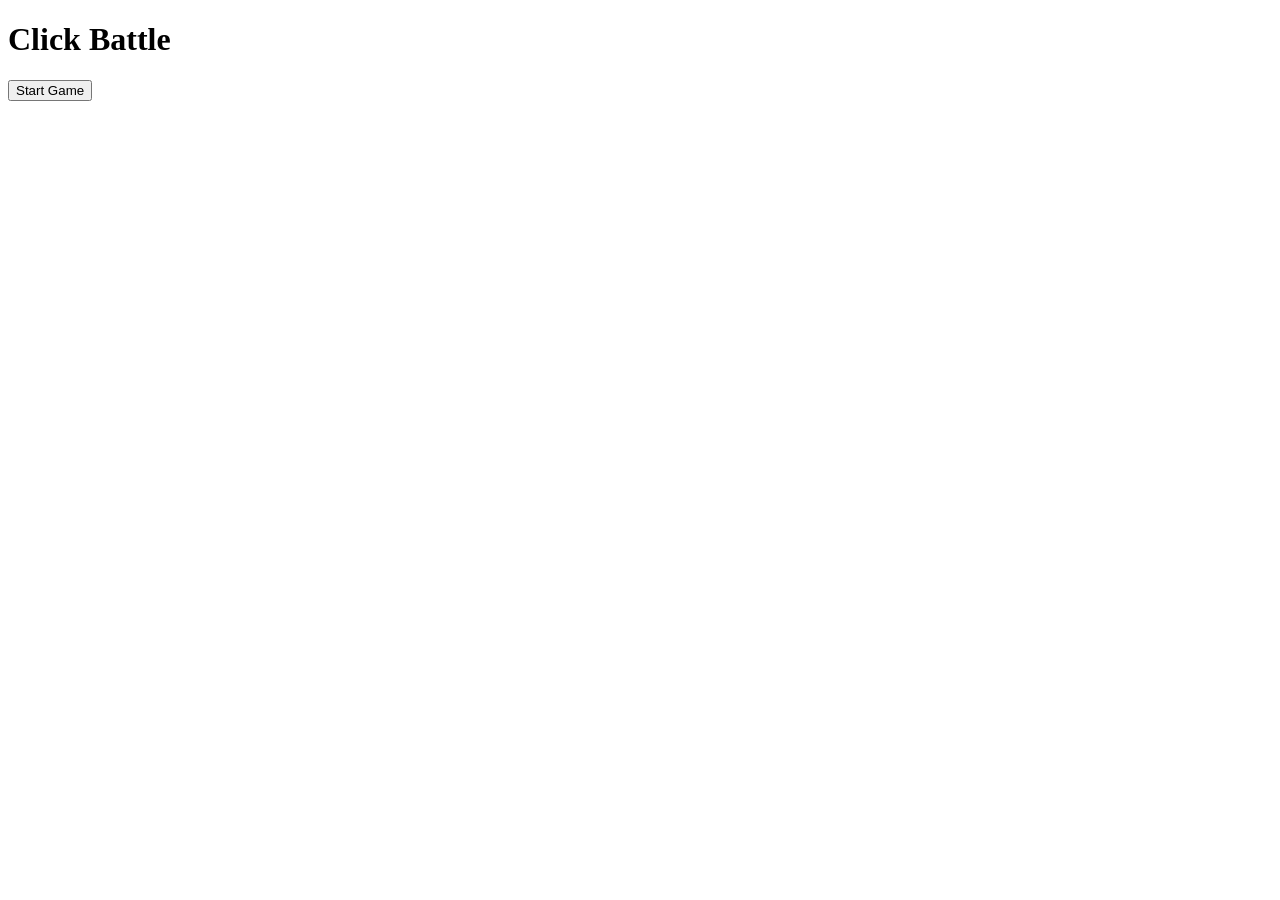
==== index.html @ bad564e0 "Update index.html" ====
<!doctype html>
<html lang="en">
<head>
    <meta charset="UTF-8">
    <meta name="viewport" content="width=device-width, initial-scale=1, maximum-scale=1, user-scalable=no"/>
    <title>Click Battle</title>
    <link rel="stylesheet" href="css/bootstrap.min.css"/>
    <link rel="stylesheet" href="css/style.css"/>
    <link rel="shortcut icon" href="pic/icon.ico">
</head>
<body ondragstart="return false" onselectstart="return false">
<div class="container">

    <div class="jumbotron">
        <div class="row">
            <div class="col-xs-12 center-block" id="logo">
                <h1>Click Battle</h1>
            </div>
        </div>
       
        <div class="row">
            <h3>
                <div class="col-xs-12 center-block" id="level"></div>
            </h3>
        </div>
        <div class="row" id="timer" style="display: none;">
            <h4>
                <input type="text" class="col-xs-5 col-centered" id="time" style="display:block; margin: 0 auto"/>
            </h4>
        </div>
        <div class="row" id="prog" style="display: none">
            <div class="col-xs-12">
                <div class="progress">
                    <div class="progress-bar progress-bar-striped active"
                         id="blue" role="progressbar" aria-valuenow="100"
                         aria-valuemin="0" aria-valuemax="100" style="width: 0%">
                    </div>
                    <div class="progress-bar progress-bar-striped progress-bar-success active"
                         id="green" role="progressbar" aria-valuenow="100"
                         aria-valuemin="0" aria-valuemax="100" style="width: 0%">
                    </div>
                    <div class="progress-bar progress-bar-striped progress-bar-warning active"
                         id="yellow" role="progressbar" aria-valuenow="100"
                         aria-valuemin="0" aria-valuemax="100" style="width: 0%">
                    </div>
                    <div class="progress-bar progress-bar-striped progress-bar-danger active"
                         id="red" role="progressbar" aria-valuenow="100"
                         aria-valuemin="0" aria-valuemax="100" style="width: 0%">
                    </div>
                </div>
            </div>
        </div>
        <div class="row" id="game" style="display: none">
            <div class="col-xs-12">
                <button id="p1" type="button" class="btn btn-success btn-lg center-block">Click !!!</button>
            </div>
        </div>
        <div class="alert alert-success" id="success" style="display:none; text-align: center">
            Congratulation !
        </div>
        <div class="alert alert-danger" id="gameover" style="display:none; text-align: center">
            Game Over ! <span id="best" style="font-weight: bold"></span>

        </div>

        <div class="row">
            <div class="col-xs-12">
                <button id="newGame" type="button" class="btn btn-success center-block" style="display:none;">New Game
                </button>
            </div>
        </div>


        <div class="row">
            <div class="col-xs-12">
                <button id="nextlevel" type="button" class="btn btn-success center-block" style="display:none;">Next
                    Level
                </button>
            </div>
        </div>

        <div class="row">
            <div class="col-xs-12">
                <button id="startgame" type="button" class="btn btn-success center-block">Start Game</button>
            </div>
        </div>


    </div>
</div>
<script type="text/javascript" src="js/jquery-1.11.1.min.js"></script>
<script type="text/javascript" src="js/click_battle.js"></script>
</body>
</html>
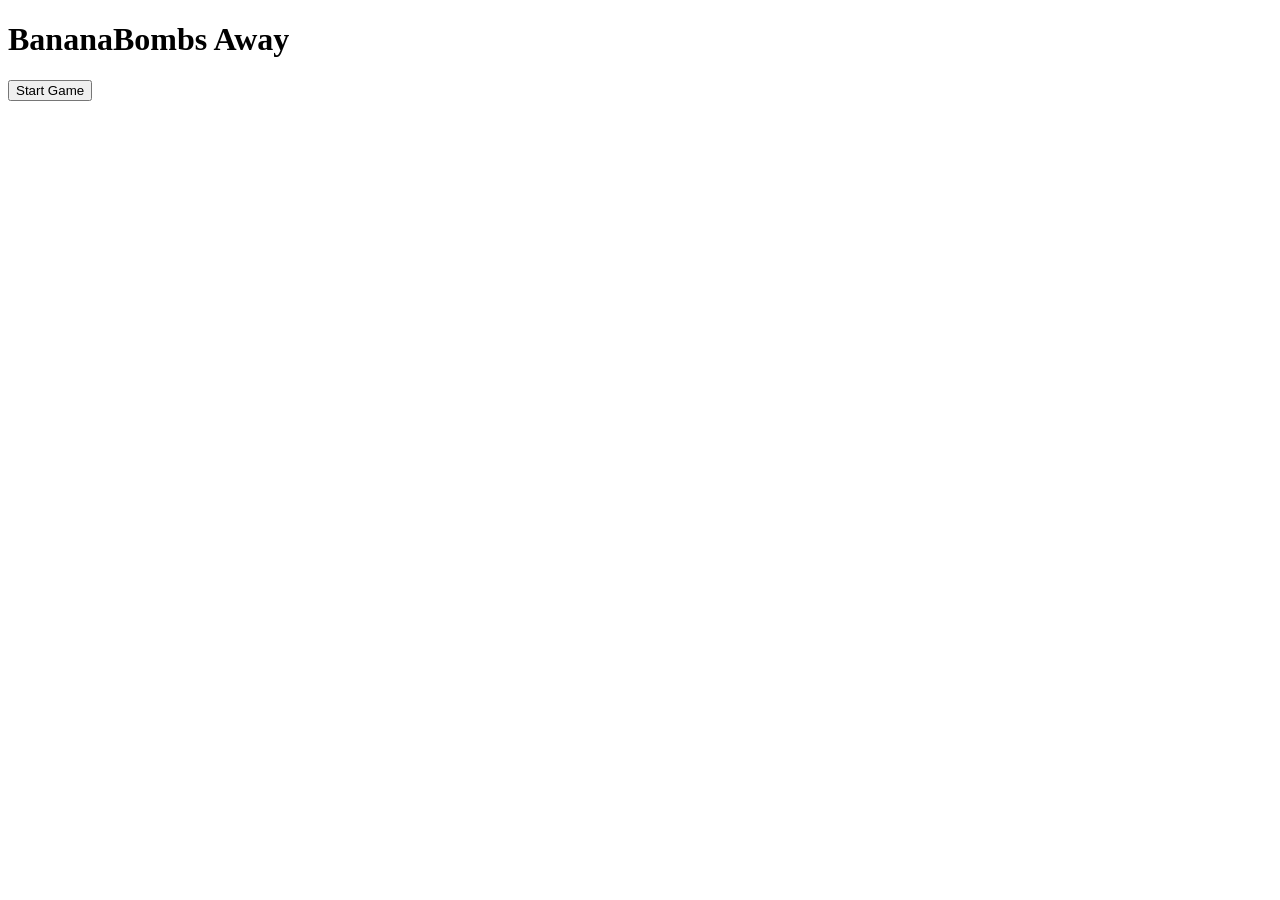
==== commit 1022174c: "Update index.html" ====
--- a/index.html
+++ b/index.html
@@ -10,11 +10,10 @@
 </head>
 <body ondragstart="return false" onselectstart="return false">
 <div class="container">
-
     <div class="jumbotron">
         <div class="row">
             <div class="col-xs-12 center-block" id="logo">
-                <h1>Click Battle</h1>
+                <h1>BananaBombs Away </h1>
             </div>
         </div>
        
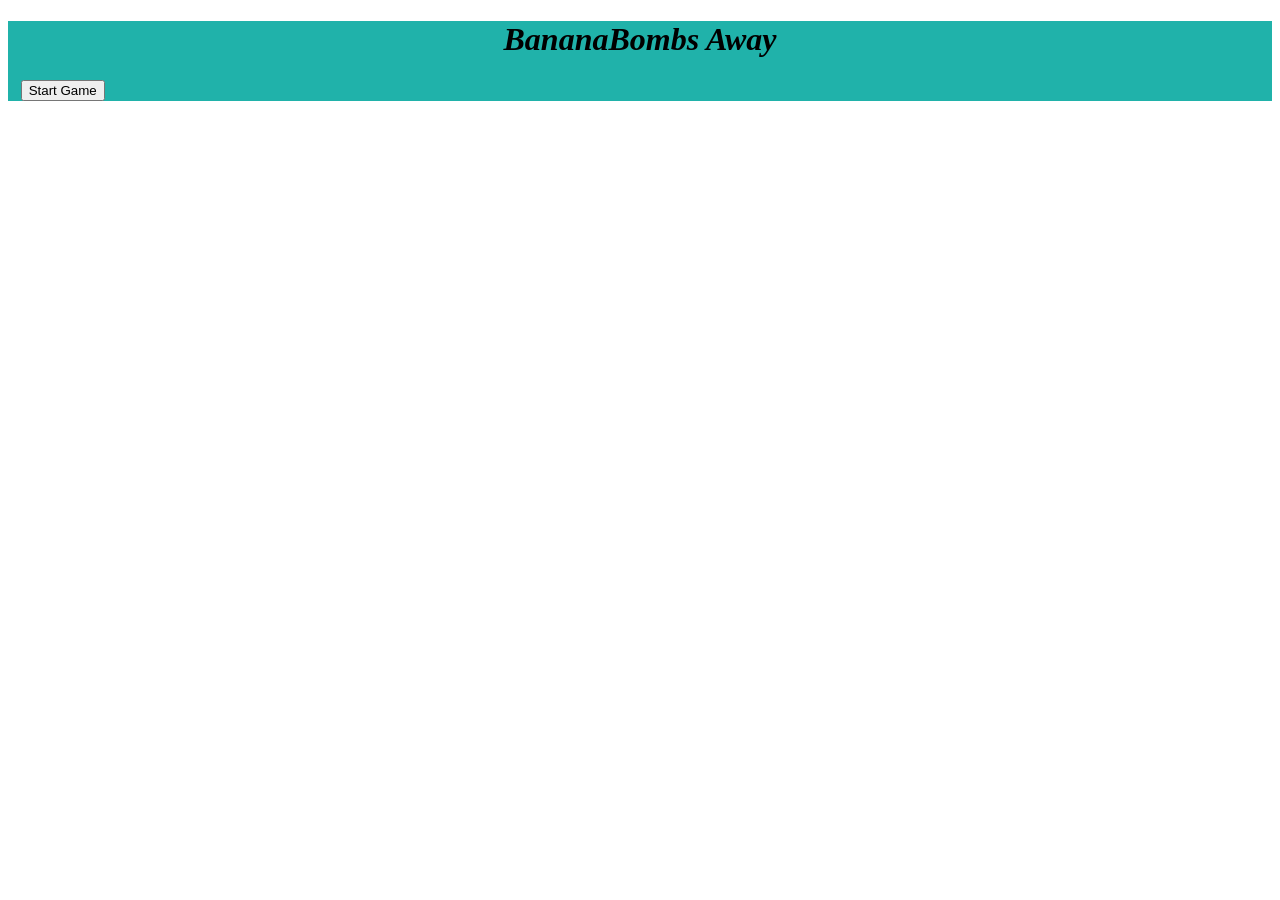
==== commit e84aae40: "Update index.html" ====
--- a/index.html
+++ b/index.html
@@ -3,7 +3,7 @@
 <head>
     <meta charset="UTF-8">
     <meta name="viewport" content="width=device-width, initial-scale=1, maximum-scale=1, user-scalable=no"/>
-    <title>Click Battle</title>
+    <title>BananaBombs by MadBananaUnion </title>
     <link rel="stylesheet" href="css/bootstrap.min.css"/>
     <link rel="stylesheet" href="css/style.css"/>
     <link rel="shortcut icon" href="pic/icon.ico">
@@ -58,13 +58,13 @@
             Congratulation !
         </div>
         <div class="alert alert-danger" id="gameover" style="display:none; text-align: center">
-            Game Over ! <span id="best" style="font-weight: bold"></span>
+            Bombers Win !~! <span id="best" style="font-weight: bold"></span>
 
         </div>
 
         <div class="row">
             <div class="col-xs-12">
-                <button id="newGame" type="button" class="btn btn-success center-block" style="display:none;">New Game
+                <button id="newGame" type="button" class="btn btn-success center-block" style="display:none;">Setup Next Round
                 </button>
             </div>
         </div>
--- a/css/style.css
+++ b/css/style.css
@@ -0,0 +1,71 @@
+.jumbotron {
+    margin-top: 15px;
+}
+
+.container {
+    background-color: lightseagreen;
+}
+
+h1, h2 {
+    text-align: center;
+    font-style: italic;
+}
+
+h3, h4 {
+    text-align: center;
+    font-style: italic;
+    color: red;
+}
+
+.button {
+    margin: 0 auto;
+    background-image: url('button-bg.jpg'); /* Replace with the path to your button background image */
+}
+
+input, label {
+    text-align: center;
+    display: block;
+    margin: 0 auto;
+}
+
+.row {
+    margin: 1%;
+}
+
+#level {
+    text-align: center;
+}
+
+#time {
+    text-align: center;
+}
+
+#timer {
+    padding: 5px;
+}
+
+.col-centered {
+    margin: 0 auto;
+    float: none;
+}
+
+/* Placeholder images for body backgrounds */
+.standard-body {
+    background-image: url('standard-body-bg.jpg'); /* Replace with the path to your standard body background image */
+}
+
+.dark-body {
+    background-image: url('dark-body-bg.jpg'); /* Replace with the path to your dark body background image */
+}
+
+.light-body {
+    background-image: url('light-body-bg.jpg'); /* Replace with the path to your light body background image */
+}
+
+.accentuated-body {
+    background-image: url('accentuated-body-bg.jpg'); /* Replace with the path to your accentuated body background image */
+}
+
+.subtle-body {
+    background-image: url('subtle-body-bg.jpg'); /* Replace with the path to your subtle body background image */
+}
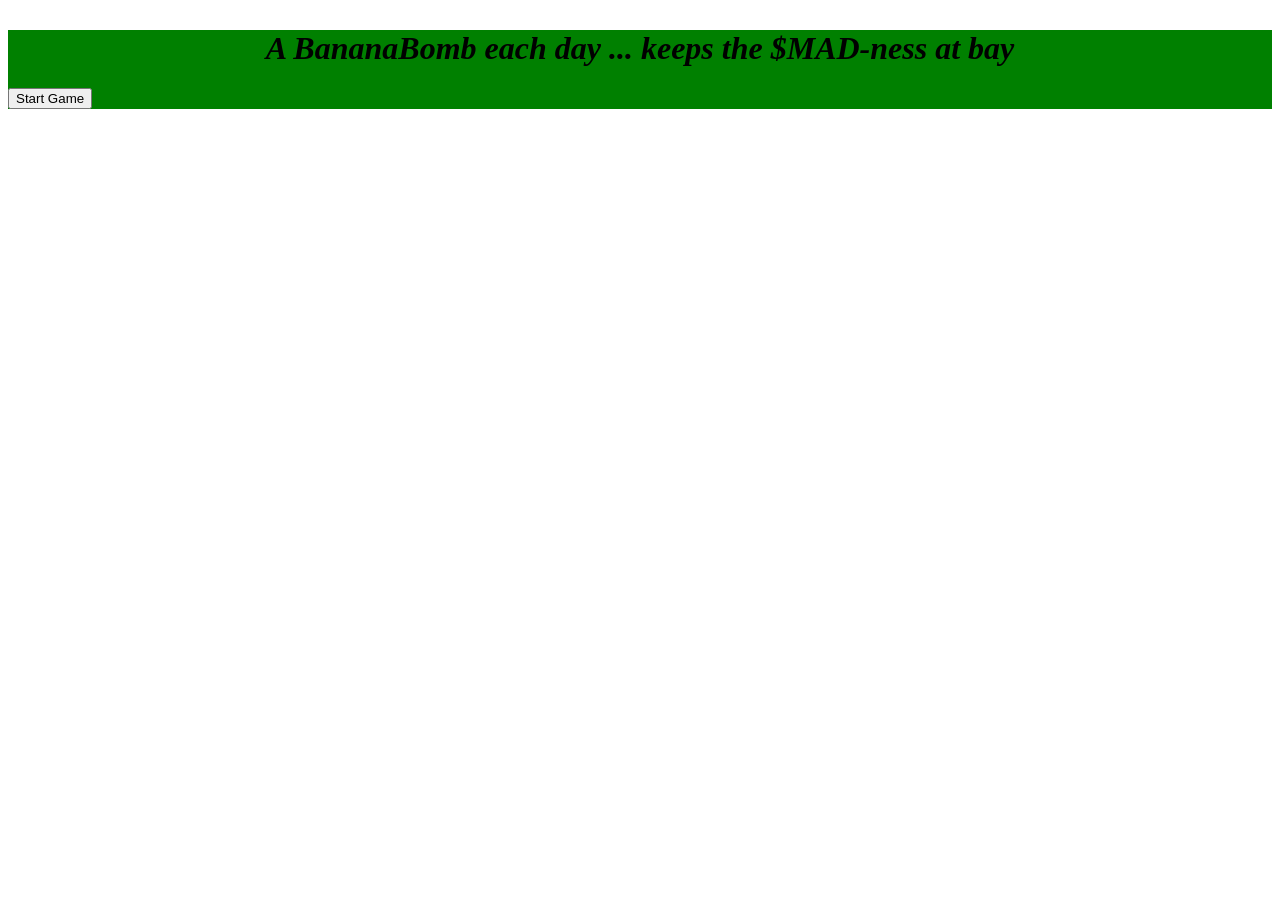
==== commit a1a2b002: "Update index.html" ====
--- a/index.html
+++ b/index.html
@@ -13,7 +13,7 @@
     <div class="jumbotron">
         <div class="row">
             <div class="col-xs-12 center-block" id="logo">
-                <h1>BananaBombs Away </h1>
+                <h1> A BananaBomb each day ... keeps the $MAD-ness at bay </h1>
             </div>
         </div>
        
--- a/css/style.css
+++ b/css/style.css
@@ -1,9 +1,9 @@
 .jumbotron {
-    margin-top: 15px;
+    margin-top: 30px;
 }
 
 .container {
-    background-color: lightseagreen;
+    background-color: green;
 }
 
 h1, h2 {
@@ -19,8 +19,7 @@
 
 .button {
     margin: 0 auto;
-    background-image: url('button-bg.jpg'); /* Replace with the path to your button background image */
-}
+    background-image: url('/pic/bomb.gif'); 
 
 input, label {
     text-align: center;
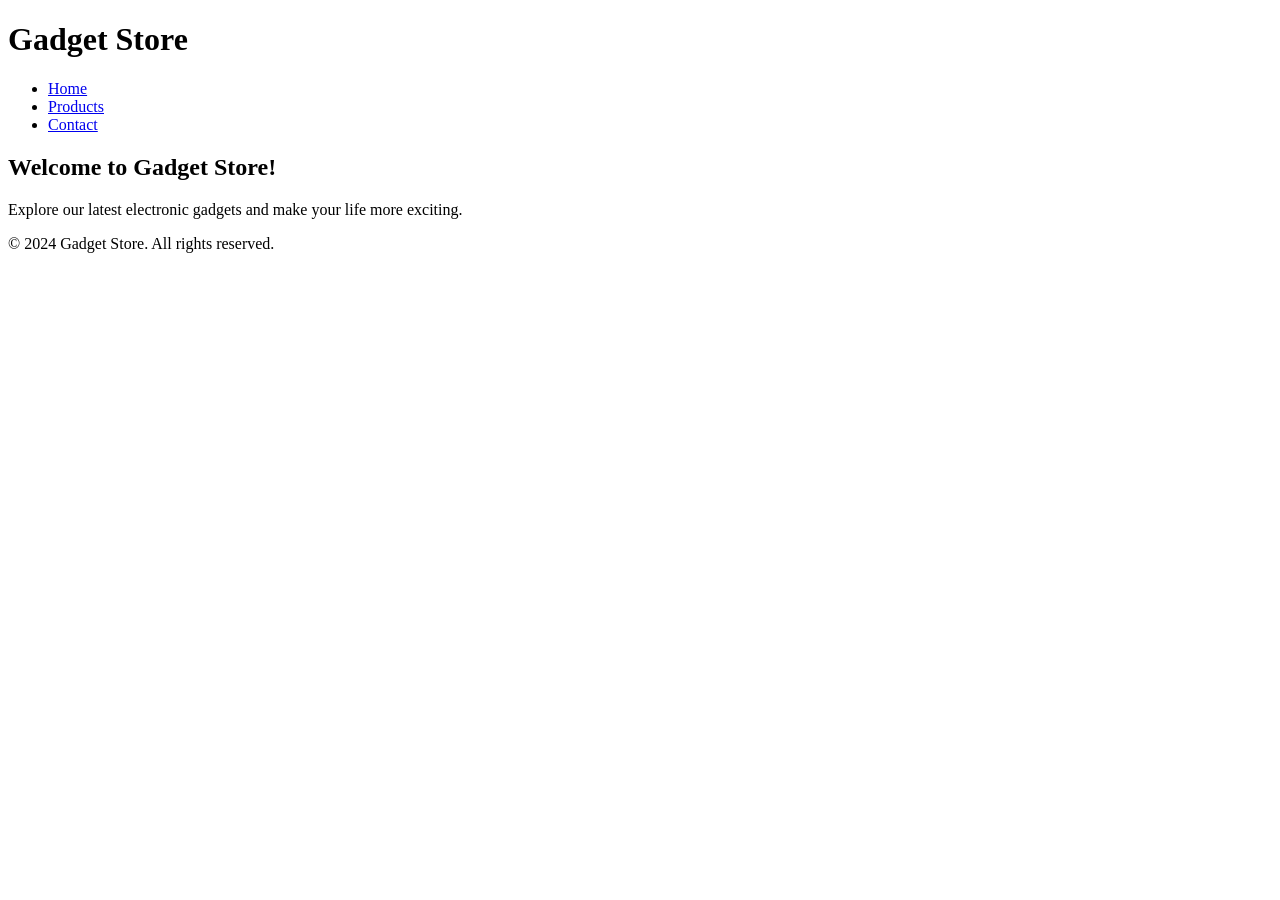
==== commit faebbd1e: "Create index.html" ====
--- a/index.html
+++ b/index.html
@@ -1,93 +1,30 @@
-<!doctype html>
+<!DOCTYPE html>
 <html lang="en">
 <head>
     <meta charset="UTF-8">
-    <meta name="viewport" content="width=device-width, initial-scale=1, maximum-scale=1, user-scalable=no"/>
-    <title>BananaBombs by MadBananaUnion </title>
-    <link rel="stylesheet" href="css/bootstrap.min.css"/>
-    <link rel="stylesheet" href="css/style.css"/>
-    <link rel="shortcut icon" href="pic/icon.ico">
+    <meta name="viewport" content="width=device-width, initial-scale=1.0">
+    <link rel="stylesheet" href="style.css">
+    <title>Gadget Store</title>
 </head>
-<body ondragstart="return false" onselectstart="return false">
-<div class="container">
-    <div class="jumbotron">
-        <div class="row">
-            <div class="col-xs-12 center-block" id="logo">
-                <h1> A BananaBomb each day ... keeps the $MAD-ness at bay </h1>
-            </div>
-        </div>
-       
-        <div class="row">
-            <h3>
-                <div class="col-xs-12 center-block" id="level"></div>
-            </h3>
-        </div>
-        <div class="row" id="timer" style="display: none;">
-            <h4>
-                <input type="text" class="col-xs-5 col-centered" id="time" style="display:block; margin: 0 auto"/>
-            </h4>
-        </div>
-        <div class="row" id="prog" style="display: none">
-            <div class="col-xs-12">
-                <div class="progress">
-                    <div class="progress-bar progress-bar-striped active"
-                         id="blue" role="progressbar" aria-valuenow="100"
-                         aria-valuemin="0" aria-valuemax="100" style="width: 0%">
-                    </div>
-                    <div class="progress-bar progress-bar-striped progress-bar-success active"
-                         id="green" role="progressbar" aria-valuenow="100"
-                         aria-valuemin="0" aria-valuemax="100" style="width: 0%">
-                    </div>
-                    <div class="progress-bar progress-bar-striped progress-bar-warning active"
-                         id="yellow" role="progressbar" aria-valuenow="100"
-                         aria-valuemin="0" aria-valuemax="100" style="width: 0%">
-                    </div>
-                    <div class="progress-bar progress-bar-striped progress-bar-danger active"
-                         id="red" role="progressbar" aria-valuenow="100"
-                         aria-valuemin="0" aria-valuemax="100" style="width: 0%">
-                    </div>
-                </div>
-            </div>
-        </div>
-        <div class="row" id="game" style="display: none">
-            <div class="col-xs-12">
-                <button id="p1" type="button" class="btn btn-success btn-lg center-block">Click !!!</button>
-            </div>
-        </div>
-        <div class="alert alert-success" id="success" style="display:none; text-align: center">
-            Congratulation !
-        </div>
-        <div class="alert alert-danger" id="gameover" style="display:none; text-align: center">
-            Bombers Win !~! <span id="best" style="font-weight: bold"></span>
+<body>
+    <header>
+        <h1>Gadget Store</h1>
+        <nav>
+            <ul>
+                <li><a href="/">Home</a></li>
+                <li><a href="/products">Products</a></li>
+                <li><a href="/contact">Contact</a></li>
+            </ul>
+        </nav>
+    </header>
 
-        </div>
+    <section class="main-content">
+        <h2>Welcome to Gadget Store!</h2>
+        <p>Explore our latest electronic gadgets and make your life more exciting.</p>
+    </section>
 
-        <div class="row">
-            <div class="col-xs-12">
-                <button id="newGame" type="button" class="btn btn-success center-block" style="display:none;">Setup Next Round
-                </button>
-            </div>
-        </div>
-
-
-        <div class="row">
-            <div class="col-xs-12">
-                <button id="nextlevel" type="button" class="btn btn-success center-block" style="display:none;">Next
-                    Level
-                </button>
-            </div>
-        </div>
-
-        <div class="row">
-            <div class="col-xs-12">
-                <button id="startgame" type="button" class="btn btn-success center-block">Start Game</button>
-            </div>
-        </div>
-
-
-    </div>
-</div>
-<script type="text/javascript" src="js/jquery-1.11.1.min.js"></script>
-<script type="text/javascript" src="js/click_battle.js"></script>
+    <footer>
+        <p>&copy; 2024 Gadget Store. All rights reserved.</p>
+    </footer>
 </body>
 </html>
